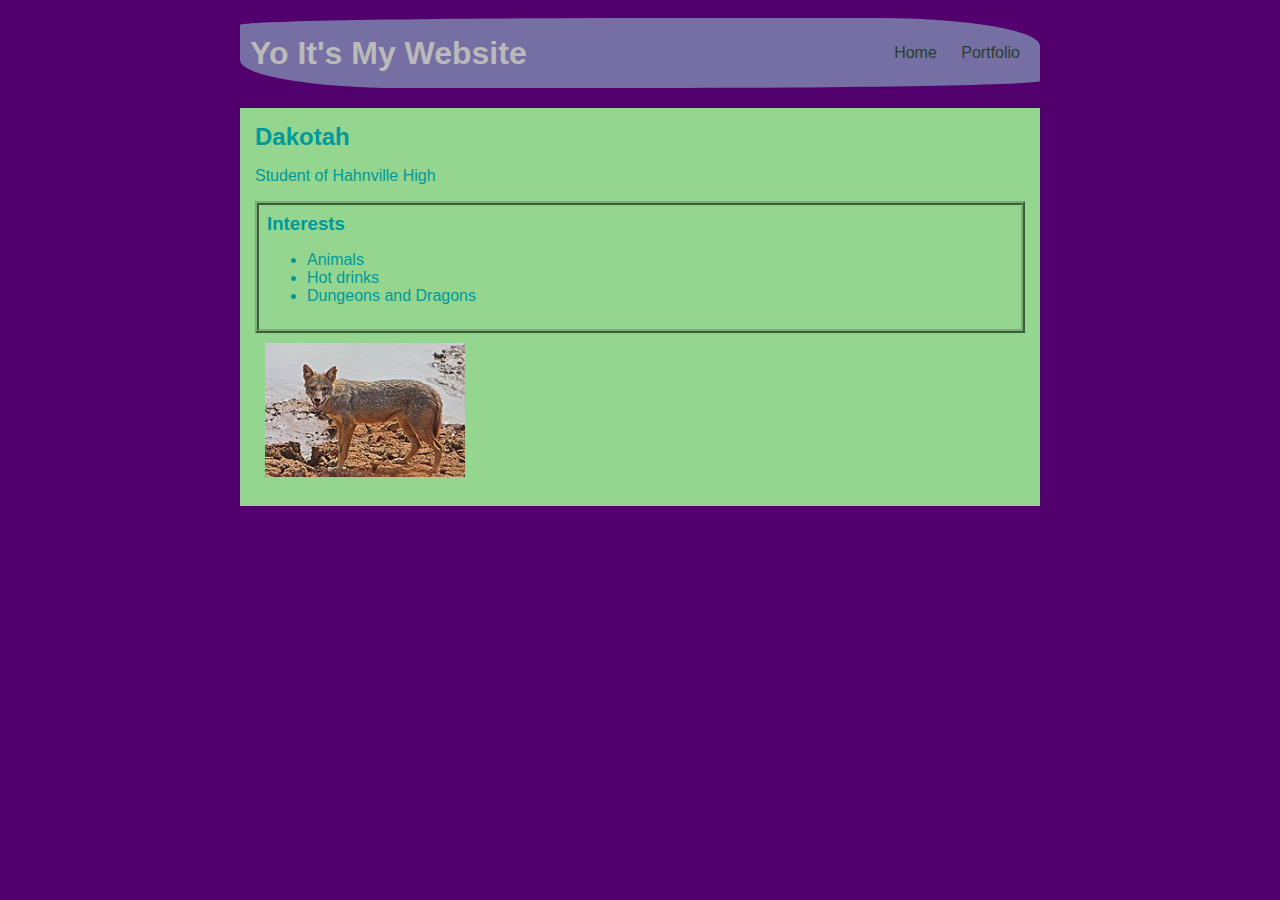
==== index.html @ 0416dd31 "first webpage" ====
<!DOCTYPE HTML>
<html>

<head>

    <title>Dakotah's Amazing Future Website</title>
    <link rel="stylesheet" href="style.css">

</head>

<body>
    <div id="all-contents">
        <nav>
            <h1>Yo It's My Website</h1>
            <ul id="nav-ul">
                <li class="nav-li">
                    <a href="index.html"> Home </a>
                </li>
                <li class="nav-li">
                    <a href="portfolio.html"> Portfolio </a>
                </li>
            </ul>
        </nav>


        <main>
            <!-- Content Section-->
            <div class="content">
                <h2>Dakotah</h2>
                <p>Student of Hahnville High</p>
                <!-- Interests section -->
                <div id="interests">
                    <h3>Interests</h3>
                    <ul>
                        <li>Animals</li>
                        <li>Hot drinks</li>
                        <li>Dungeons and Dragons</li>
                    </ul>
                </div>
           
                <!-- Sidebar section -->
                <div class="sidebar">
                    <img class="sidebar-img" src="images/Jakal.jpg">
                </div>
             </div>
        
        </main>
    </div>
---- style.css ----
body {
    background: rgb(81, 0, 110);
    color: rgb(0, 153, 155);
    padding: 10px;
    font-family: arial;
}
#all-contents {
  max-width: 800px;
    margin: auto;
}

/* navigation menu */
nav {
    border-radius: 50% 20% / 10% 40%;
    background: rgb(118, 111, 163);
   margin: 0 auto;
   margin-bottom: 20px;
    display: flex;
    padding: 10px;
}
h1 {
    display: flex;
    align-items: center;
    color: rgb(186, 186, 186);
    flex: 1;
    margin: 0;
}
#nav-ul {
    list-style-image: none;
}
.nav-li {
    display: inline-block;
    padding: 0 10px;
}
a {
    text-decoration: none;
    color: #263f2d;
}

/* main container area beneath menu */
main {
    background: rgb(148, 214, 144);
    display: flex;
}
.sidebar {
    margin-right: 25px;
    padding: 10px;
}
.sidebar-img {
    width: 200px;
}
.content {
    flex: 1;
    padding: 15px;
}

/* portfolio styles */
#interests {
    border: 4px rgb(120, 174, 116) ridge;
    padding: 8px;
}
h2, h3 {
    margin: 0px;
}
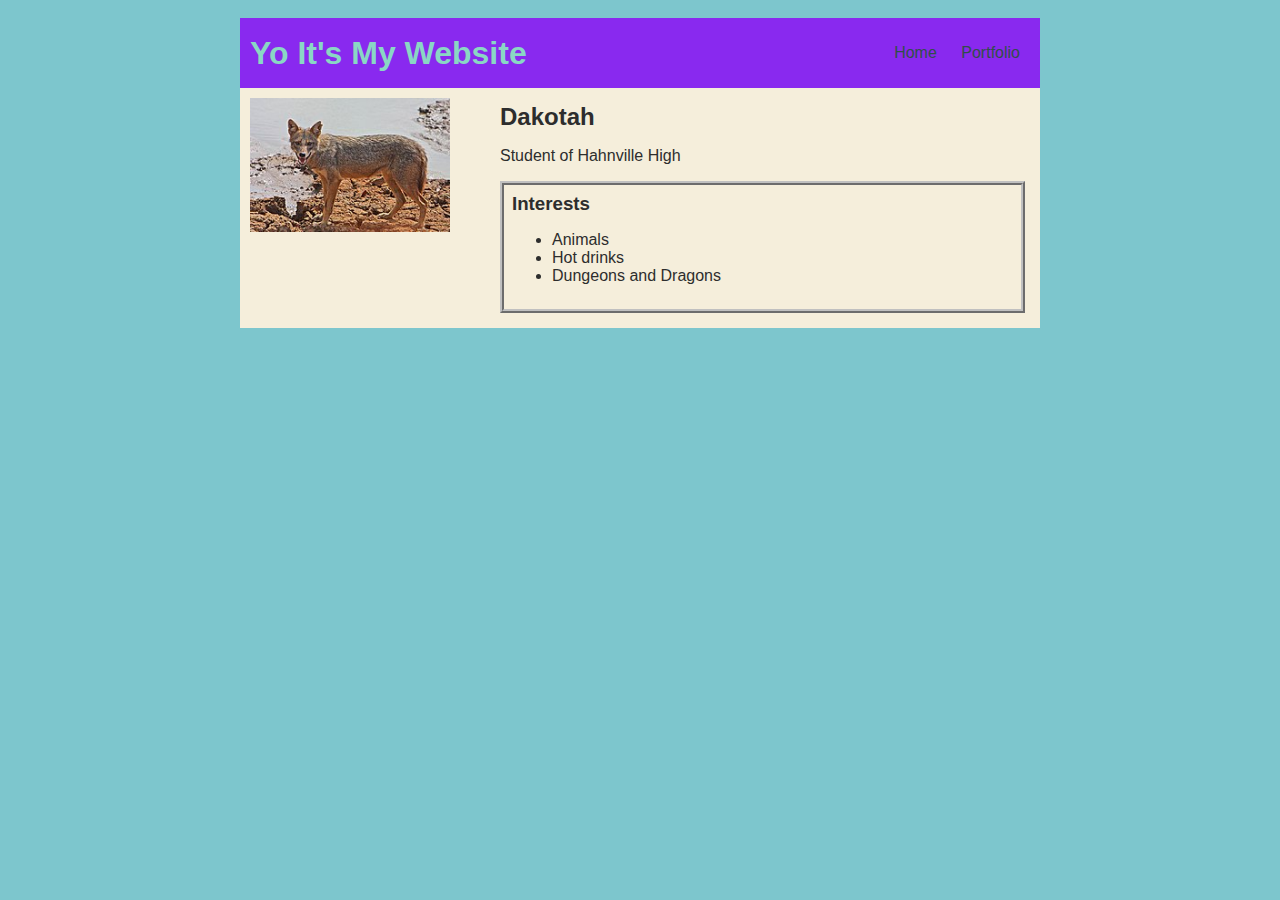
==== commit 8609af69: "add portfolio.html file" ====
--- a/index.html
+++ b/index.html
@@ -24,6 +24,11 @@
 
 
         <main>
+                 <!-- Sidebar section -->
+                 <div class="sidebar">
+                    <img class="sidebar-img" src="images/Jakal.jpg">
+                </div>
+        
             <!-- Content Section-->
             <div class="content">
                 <h2>Dakotah</h2>
@@ -37,12 +42,6 @@
                         <li>Dungeons and Dragons</li>
                     </ul>
                 </div>
-           
-                <!-- Sidebar section -->
-                <div class="sidebar">
-                    <img class="sidebar-img" src="images/Jakal.jpg">
-                </div>
-             </div>
-        
+            </div>
         </main>
     </div>--- a/style.css
+++ b/style.css
@@ -1,6 +1,6 @@
 body {
-    background: rgb(81, 0, 110);
-    color: rgb(0, 153, 155);
+    background: rgb(125, 198, 205);
+    color: rgb(45, 45, 45);
     padding: 10px;
     font-family: arial;
 }
@@ -11,17 +11,15 @@
 
 /* navigation menu */
 nav {
-    border-radius: 50% 20% / 10% 40%;
-    background: rgb(118, 111, 163);
+    background: rgb(137, 41, 239);
    margin: 0 auto;
-   margin-bottom: 20px;
     display: flex;
     padding: 10px;
 }
 h1 {
     display: flex;
     align-items: center;
-    color: rgb(186, 186, 186);
+    color: rgb(138, 215, 196);
     flex: 1;
     margin: 0;
 }
@@ -34,12 +32,12 @@
 }
 a {
     text-decoration: none;
-    color: #263f2d;
+    color: #314e4a;
 }
 
 /* main container area beneath menu */
 main {
-    background: rgb(148, 214, 144);
+    background: rgb(245, 238, 219);
     display: flex;
 }
 .sidebar {
@@ -56,9 +54,35 @@
 
 /* portfolio styles */
 #interests {
-    border: 4px rgb(120, 174, 116) ridge;
+    border: 4px silver ridge;
     padding: 8px;
 }
 h2, h3 {
     margin: 0px;
-}+}
+        /* portfolio styles */
+        .content h1 {
+            color: black;
+
+        }
+
+        #portfolio {
+            list-style-type: none;
+            padding-left: 0;
+        }
+
+        #portfolio li {
+            background: #fff;
+            padding: 10px;
+            border-radius: 10px;
+            margin-bottom: 10px;
+        }
+
+        #portfolio li:hover {
+            background: #eee;
+        }
+
+        #portfolio a {
+            text-decoration: none;
+            color: #454545;
+        }